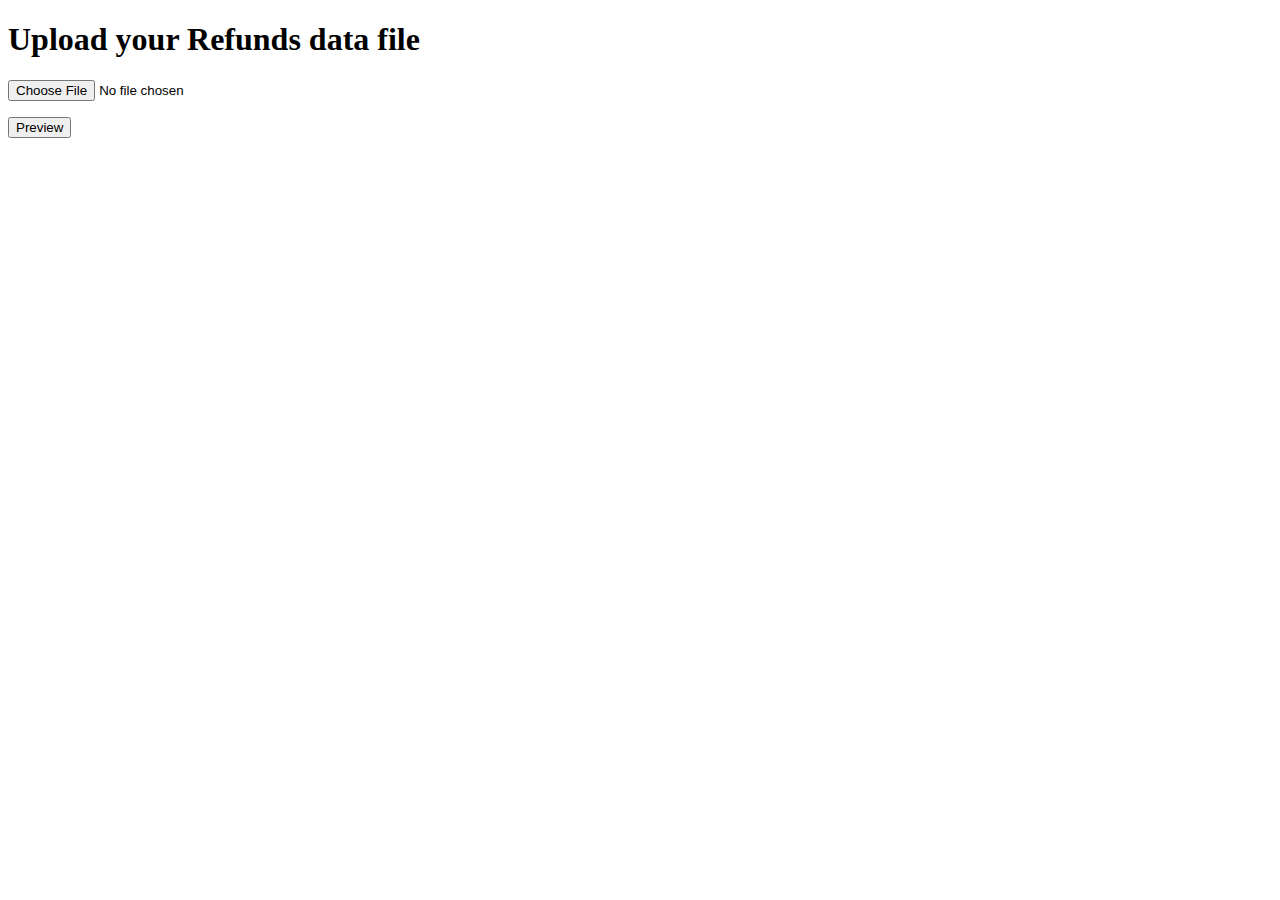
==== apps/refunds_data/templates/index.html @ b86193bb "working app" ====
<!doctype html>
<html>
  <head>
    <title>Refunds Data Upload</title>
    <link rel="stylesheet" href="{{ url_for('static', filename='css/main.css') }}">
    <link rel="preconnect" href="https://fonts.gstatic.com">
    <link href="https://fonts.googleapis.com/css2?family=Roboto:wght@100&display=swap" rel="stylesheet">
  </head>
  <body>
    <div class="container-outer">
      <div class="container-inner">
        <div class="upload-form">
          <h1>Upload your Refunds data file</h1>
          <form method="POST" action="preview" enctype="multipart/form-data">
            <p><input type="file" name="file"></p>
            <p class="form-input"><input type="submit" value="Preview" class="button button-submit"></p>
          </form>
      </div>
      </div>
    </div>
  </body>
</html>
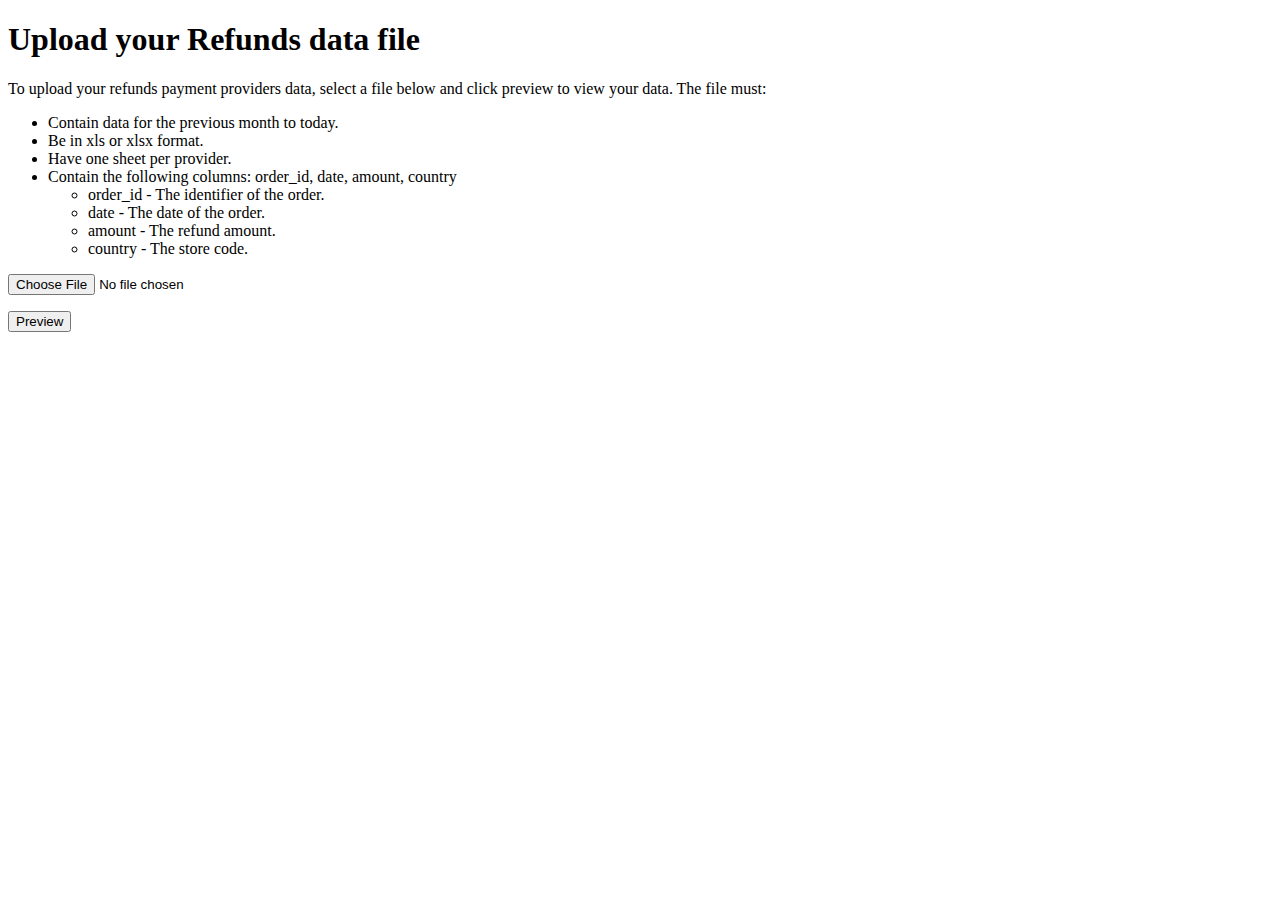
==== commit 65b0746b: "a" ====
--- a/apps/refunds_data/templates/index.html
+++ b/apps/refunds_data/templates/index.html
@@ -11,6 +11,24 @@
       <div class="container-inner">
         <div class="upload-form">
           <h1>Upload your Refunds data file</h1>
+          <div class="text-area">
+            <p>
+              To upload your refunds payment providers data, select a file below and click preview to
+              view your data. The file must:
+              <ul>
+                <li>Contain data for the previous month to today.</li>
+                <li>Be in xls or xlsx format.</li>
+                <li>Have one sheet per provider.</li>
+                <li>Contain the following columns: order_id, date, amount, country</li>
+                <ul>
+                  <li>order_id - The identifier of the order.</li>
+                  <li>date - The date of the order.</li>
+                  <li>amount - The refund amount.</li>
+                  <li>country - The store code.</li>
+                </ul>
+              </ul>
+            </p>
+          </div>
           <form method="POST" action="preview" enctype="multipart/form-data">
             <p><input type="file" name="file"></p>
             <p class="form-input"><input type="submit" value="Preview" class="button button-submit"></p>
